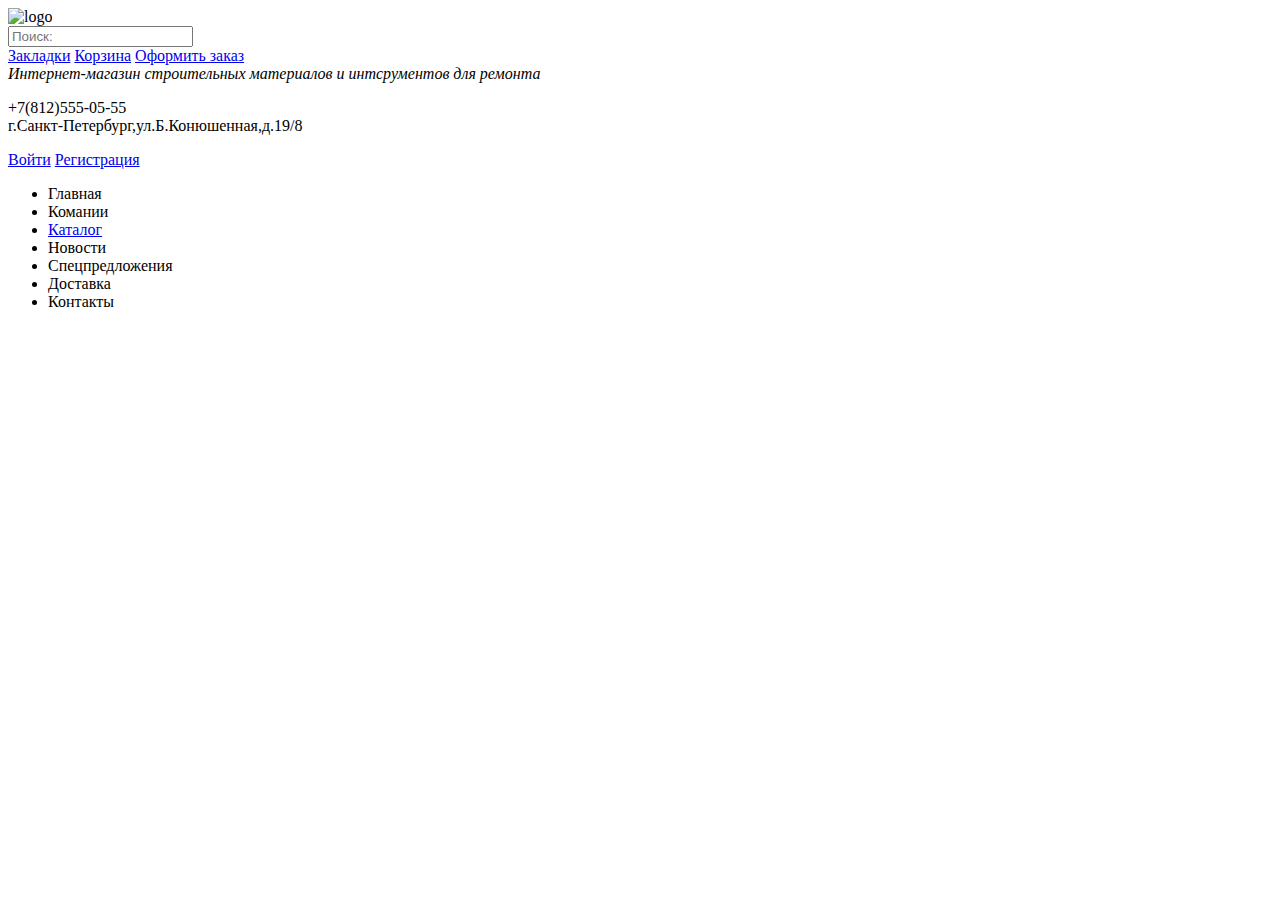
==== catalog.html @ 15f3c46a "1" ====
<!DOCTYPE html>
<html lang="ru">
<head>
  <meta charset="UTF-8">
  <meta name="viewport" content="width=device-width, initial-scale=1.0">
  <title>Catalog</title>
</head>
<body>
  <header>
      <img src="https://via.placeholder.com/150x100" alt="logo">
        <form action="#" method="POST">
          <input type="search" placeholder="Поиск:">
        </form>
      <a href="#">Закладки</a>
      <a href="catalog.html">Корзина</a>
      <a href="#">Оформить заказ</a>
      <section>
        <i>Интернет-магазин строительных материалов и интсрументов для ремонта</i>
        <p>+7(812)555-05-55 <br>
          <span>г.Санкт-Петербург,ул.Б.Конюшенная,д.19/8</span>
        </p>
        <a href="#">Войти</a>
        <a href="#">Регистрация</a>
      </section>
      
    <nav>
        <ul>
          <li>Главная</li>
          <li>Комании</li>
          <li><a href="catalog.html">Каталог</a></li>
          <li>Новости</li>
          <li>Спецпредложения</li>
          <li>Доставка</li>
          <li>Контакты</li>
        </ul>
      </nav>  
  </header>
  
</body>
</html>
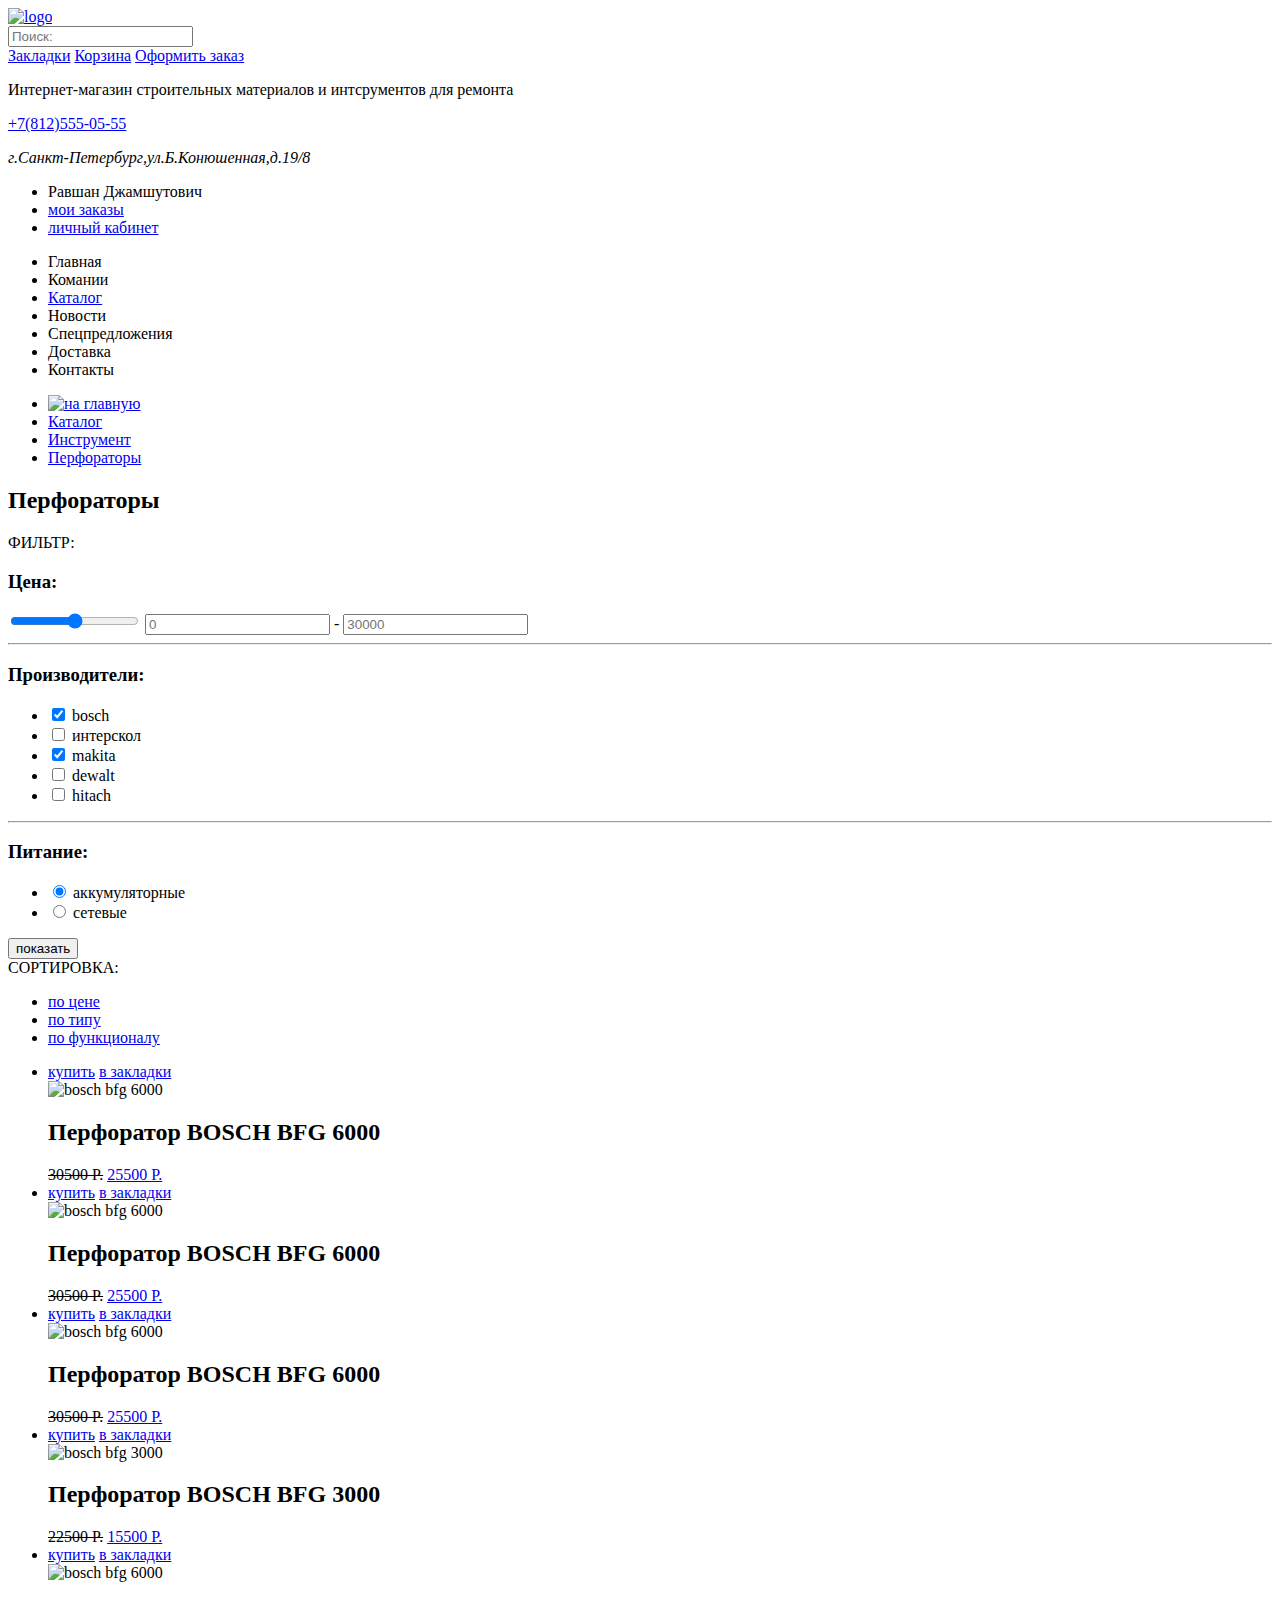
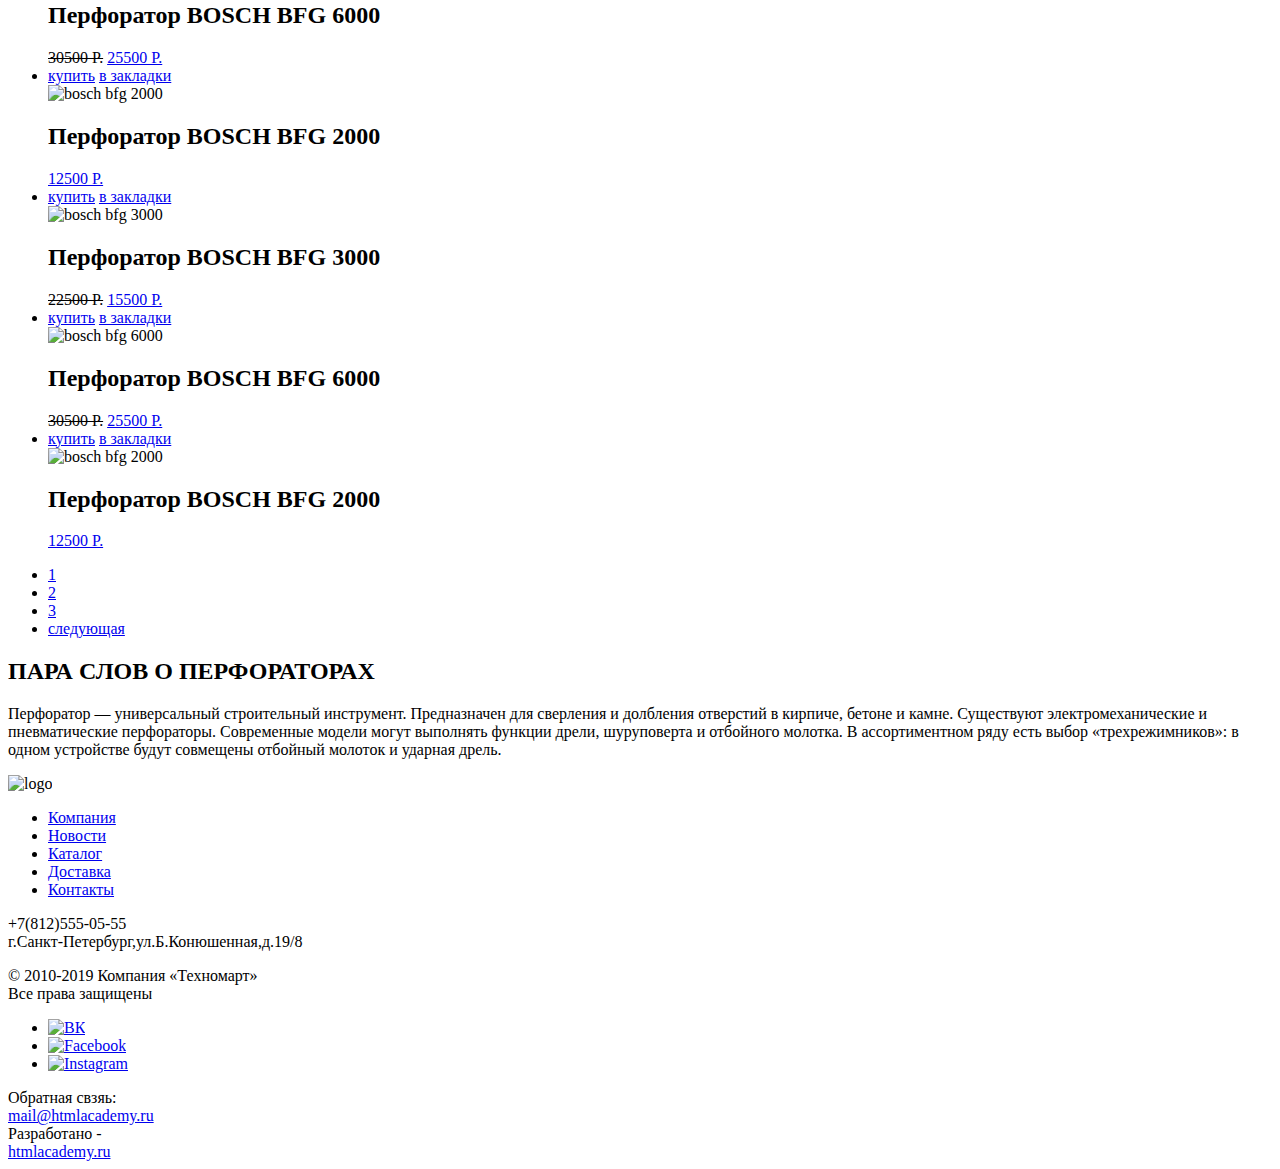
==== commit 0a608d64: "1" ====
--- a/catalog.html
+++ b/catalog.html
@@ -7,21 +7,24 @@
 </head>
 <body>
   <header>
-      <img src="https://via.placeholder.com/150x100" alt="logo">
+      <a href="#"><img src="https://via.placeholder.com/150x100" width="220" height="47" alt="logo"></a>
         <form action="#" method="POST">
           <input type="search" placeholder="Поиск:">
         </form>
-      <a href="#">Закладки</a>
-      <a href="catalog.html">Корзина</a>
-      <a href="#">Оформить заказ</a>
-      <section>
-        <i>Интернет-магазин строительных материалов и интсрументов для ремонта</i>
-        <p>+7(812)555-05-55 <br>
-          <span>г.Санкт-Петербург,ул.Б.Конюшенная,д.19/8</span>
-        </p>
-        <a href="#">Войти</a>
-        <a href="#">Регистрация</a>
-      </section>
+        <a href="#">Закладки</a>
+        <a href="catalog.html">Корзина</a>
+        <a href="#">Оформить заказ</a>
+      <div>
+          <p>Интернет-магазин строительных материалов и интсрументов для ремонта<p>
+            <a href="#">+7(812)555-05-55</a> <br>
+          <address>г.Санкт-Петербург,ул.Б.Конюшенная,д.19/8</address>
+            </p>
+          <ul>
+            <li>Равшан Джамшутович</li>
+            <li><a href="#">мои заказы</a></li>
+            <li><a href="#">личный кабинет</a></li>
+          </ul>
+      </div>
       
     <nav>
         <ul>
@@ -35,6 +38,292 @@
         </ul>
       </nav>  
   </header>
+
+<main>
+  <div>
+    <ul>
+      <li>
+        <a href="index.html">
+          <span hidden="true">Главная</span>
+      <img src="img/icon-home.svg" alt="на главную"></a>
+      </li>
+      <li>
+        <a href="#">Каталог</a>
+      </li>
+      <li>
+        <a href="#">Инструмент</a>
+      </li>
+      <li>
+        <a href="#">Перфораторы</a>
+      </li>
+    </ul>
+  </div>
+
+  <section>
+    <h2>Перфораторы</h2>
+    <div>
+      <span>ФИЛЬТР:</span>
+      <form action="https://echo.htmlacademy.ru/" method="get">
+      <div>
+        <h3>Цена:</h3>
+        <input type="range" min="0" max="30000">
+        <input type="text" placeholder="0">
+        <span>-</span>
+        <input type="text" placeholder="30000">
+      </div>
+      <hr>
+      <div>
+        <h3>Производители:</h3>
+          <ul>
+            <li>
+              <input type="checkbox" id="firm-one" checked>
+              <label for="firm-one">bosch</label>
+            </li>
+            <li>
+              <input type="checkbox" id="firm-two">
+              <label for="firm-two">интерскол</label>
+            </li>
+            <li>
+              <input type="checkbox" id="firm-three" checked>
+              <label for="firm-three">makita</label>
+            </li>
+            <li>
+              <input type="checkbox" id="firm-four">
+              <label for="firm-four">dewalt</label>
+            </li>
+            <li>
+              <input type="checkbox" id="firm-five">
+              <label for="firm-five">hitach</label>
+            </li>
+          </ul>
+      </div>
+      <hr>
+      <div>
+        <h3>Питание:</h3>
+        <ul>
+          <li>
+            <input type="radio" value="аккумуляторные" id="power-one" checked>
+            <label for="power-two">аккумуляторные</label>
+          </li>
+          <li>
+            <input type="radio" value="сетевые" id="power2">
+            <label for="power2">сетевые</label>
+          </li>
+        </ul>
+      </div>
+      <button type="submit">показать</button>
+      </form>
+    </div>
+
+      <div>
+        <span>СОРТИРОВКА:</span>
+        <ul>
+          <li>
+            <a href="#">по цене</a>
+          </li>
+          <li>
+            <a href="#">по типу</a>
+          </li>
+          <li>
+            <a href="#">по функционалу</a>
+          </li>
+        </ul>
+      </div>
+
+      <div>
+        <ul>
+          <li><!--1-->
+            <article>
+              <div>
+                <a href="#">купить</a>
+                <a href="#">в закладки</a>
+              </div>
+
+              <div>
+                <img src="https://via.placeholder.com/150x100" width="144" height="128" alt="bosch bfg 6000">
+                <h2>Перфоратор BOSCH BFG 6000</h2>
+                <del>30500 P.</del>
+                <a href="#">25500 P.</a>
+              </div>
+            </article>
+          </li>
+
+           <li><!--2-->
+            <article>
+              <div>
+                <a href="#">купить</a>
+                <a href="#">в закладки</a>
+              </div>
+              
+              <div>
+                <img src="https://via.placeholder.com/150x100" width="144" height="128" alt="bosch bfg 6000">
+                <h2>Перфоратор BOSCH BFG 6000</h2>
+                <del>30500 P.</del>
+                <a href="#">25500 P.</a>
+              </div>
+            </article>
+          </li> 
+
+           <li><!--3-->
+            <article>
+              <div>
+                <a href="#">купить</a>
+                <a href="#">в закладки</a>
+              </div>
+              
+              <div>
+                <img src="https://via.placeholder.com/150x100" width="144" height="128" alt="bosch bfg 6000">
+                <h2>Перфоратор BOSCH BFG 6000</h2>
+                <del>30500 P.</del>
+                <a href="#">25500 P.</a>
+              </div>
+            </article>
+          </li>
+
+           <li><!--4-->
+            <article>
+              <div>
+                <a href="#">купить</a>
+                <a href="#">в закладки</a>
+              </div>
+              
+              <div>
+                <img src="https://via.placeholder.com/150x100" width="144" height="128" alt="bosch bfg 3000">
+                <h2>Перфоратор BOSCH BFG 3000</h2>
+                <del>22500 P.</del>
+                <a href="#">15500 P.</a>
+              </div>
+            </article>
+          </li>
+
+           <li><!--5-->
+            <article>
+              <div>
+                <a href="#">купить</a>
+                <a href="#">в закладки</a>
+              </div>
+              
+              <div>
+                <img src="https://via.placeholder.com/150x100" width="144" height="128" alt="bosch bfg 6000">
+                <h2>Перфоратор BOSCH BFG 6000</h2>
+                <del>30500 P.</del>
+                <a href="#">25500 P.</a>
+              </div>
+            </article>
+          </li>
+
+           <li><!--6-->
+            <article>
+              <div>
+                <a href="#">купить</a>
+                <a href="#">в закладки</a>
+              </div>
+              
+              <div>
+                <img src="https://via.placeholder.com/150x100" width="144" height="128" alt="bosch bfg 2000">
+                <h2>Перфоратор BOSCH BFG 2000</h2>
+                <a href="#">12500 P.</a>
+              </div>
+            </article>
+          </li>
+
+          <li><!--7-->
+            <article>
+              <div>
+                <a href="#">купить</a>
+                <a href="#">в закладки</a>
+              </div>
+              
+              <div>
+                <img src="https://via.placeholder.com/150x100" width="144" height="128" alt="bosch bfg 3000">
+                <h2>Перфоратор BOSCH BFG 3000</h2>
+                <del>22500 P.</del>
+                <a href="#">15500 P.</a>
+              </div>
+            </article>
+          </li>
+
+          <li><!--8-->
+            <article>
+              <div>
+                <a href="#">купить</a>
+                <a href="#">в закладки</a>
+              </div>
+              
+              <div>
+                <img src="https://via.placeholder.com/150x100" width="144" height="128" alt="bosch bfg 6000">
+                <h2>Перфоратор BOSCH BFG 6000</h2>
+                <del>30500 P.</del>
+                <a href="#">25500 P.</a>
+              </div>
+            </article>
+          </li>
+
+          <li><!--9-->
+            <article>
+              <div>
+                <a href="#">купить</a>
+                <a href="#">в закладки</a>
+              </div>
+              
+              <div>
+                <img src="https://via.placeholder.com/150x100" width="144" height="128" alt="bosch bfg 2000">
+                <h2>Перфоратор BOSCH BFG 2000</h2>
+                <a href="#">12500 P.</a>
+              </div>
+            </article>
+          </li> 
+        </ul>  
+      </div>
+      <ul>
+        <li>
+          <a href="#">1</a>
+        </li>
+        <li>
+          <a href="#">2</a>
+        </li>
+        <li>
+          <a href="#">3</a>
+        </li>
+        <li>
+          <a href="#">следующая</a>
+        </li>
+      </ul>
+
+  </section>
+
+  <div>
+    <h2>
+      ПАРА СЛОВ О ПЕРФОРАТОРАХ
+    </h2>
+    <p>Перфоратор — универсальный строительный инструмент. Предназначен для сверления и долбления отверстий в кирпиче, бетоне и камне. Существуют электромеханические и пневматические перфораторы. Современные модели могут выполнять функции дрели, шуруповерта и отбойного молотка. В ассортиментном ряду есть выбор «трехрежимников»: в одном устройстве будут совмещены отбойный молоток и ударная дрель.</p>
+  </div>
+</main>
+
+<footer>
+    <div>
+      <img src="https://via.placeholder.com/150x100" width="220px" height="47px" alt="logo">
+      <ul>
+          <li><a href="#">Компания</a></li>
+          <li><a href="#">Новости</a></li>
+          <li><a href="catalog.html">Каталог</a></li>
+          <li><a href="#">Доставка</a></li>
+          <li><a href="#">Контакты</a></li>
+      </ul>
+      <span>+7(812)555-05-55 <br>г.Санкт-Петербург,ул.Б.Конюшенная,д.19/8</span>
+    </div>
+    <div>
+      <p>&#169; 2010-2019 Компания &#171;Техномарт&#187;<br>Все права защищены</p>
+      <ul>
+        <li><a href="#"><img src="#" alt="ВК"></a></li>
+        <li><a href="#"><img src="#" alt="Facebook"></a></li>
+        <li><a href="#"><img src="#" alt="Instagram"></a></li>
+      </ul>
+      <div>Обратная свзяь:<br><a href="#">mail@htmlacademy.ru</a></div>
+      <div>Разработано - <br>
+       <a href="#">htmlacademy.ru</a></div>
+    </div>
+  </footer>
   
 </body>
 </html>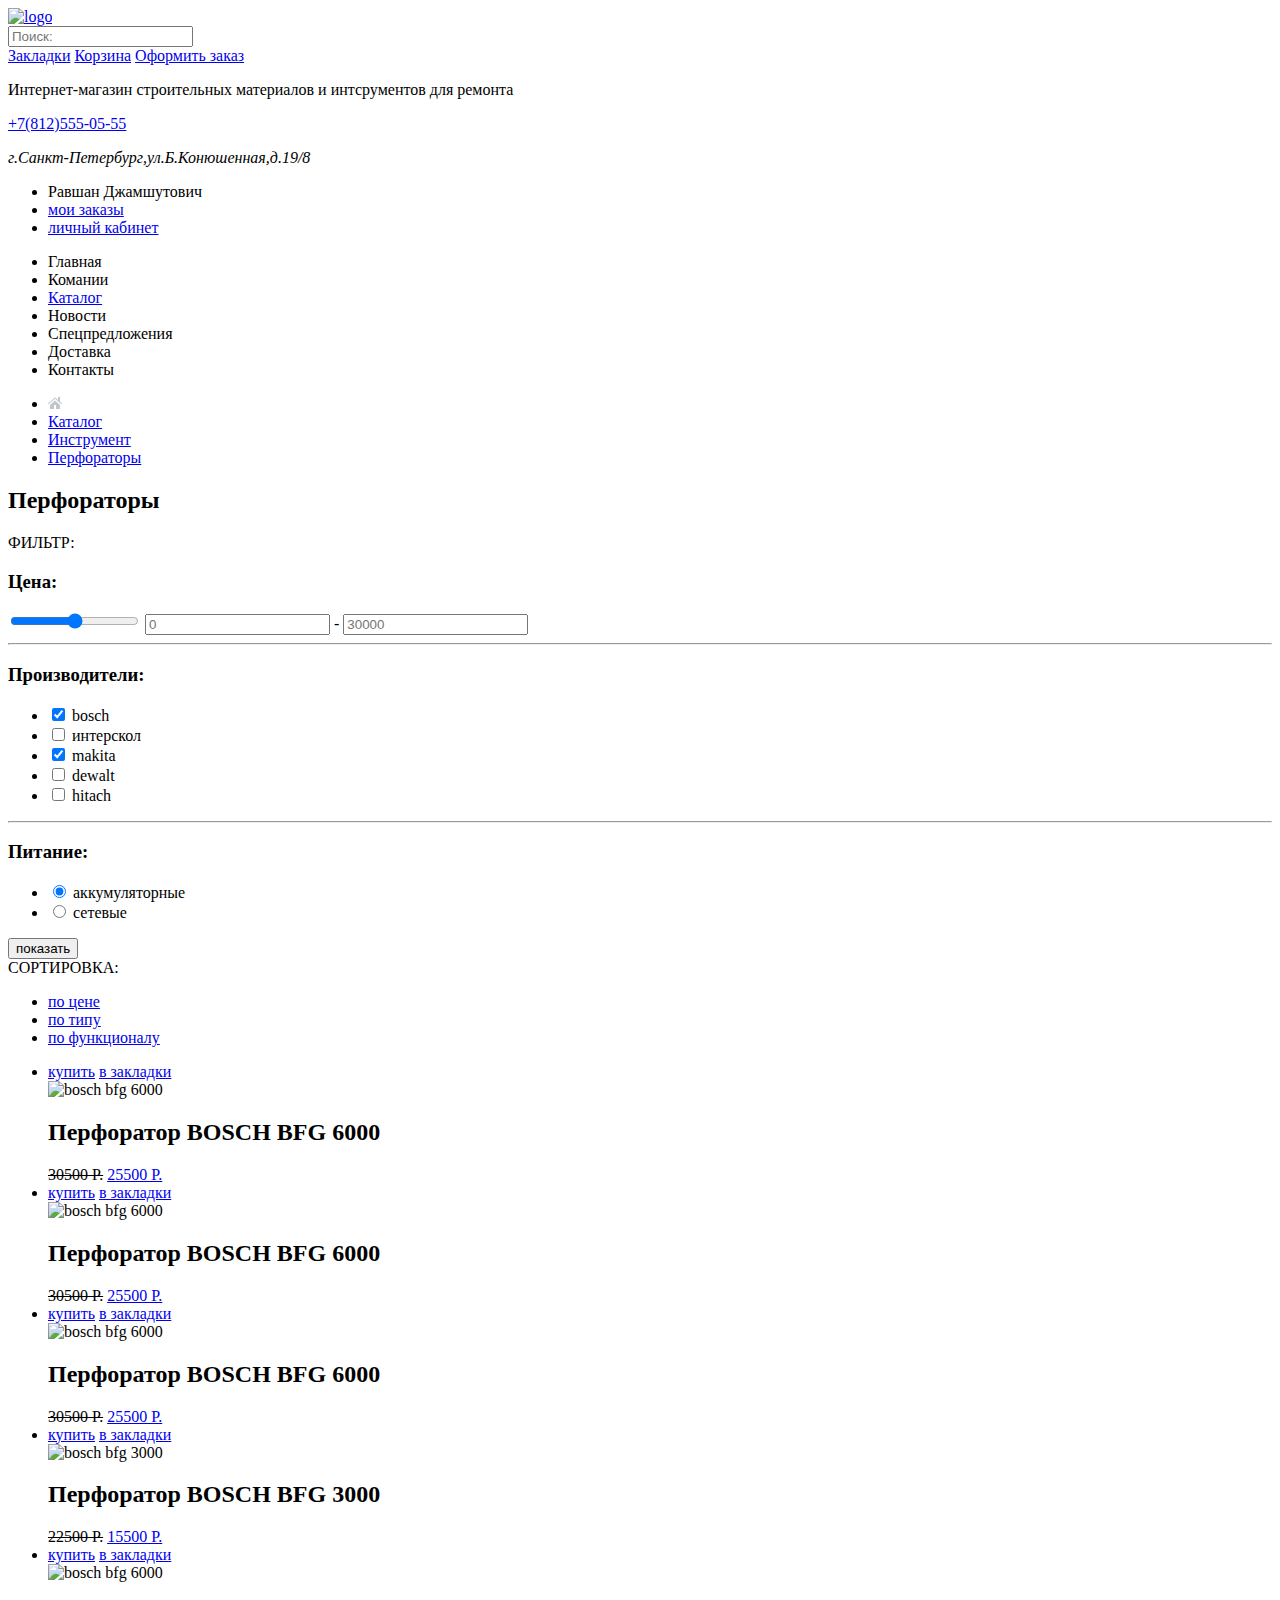
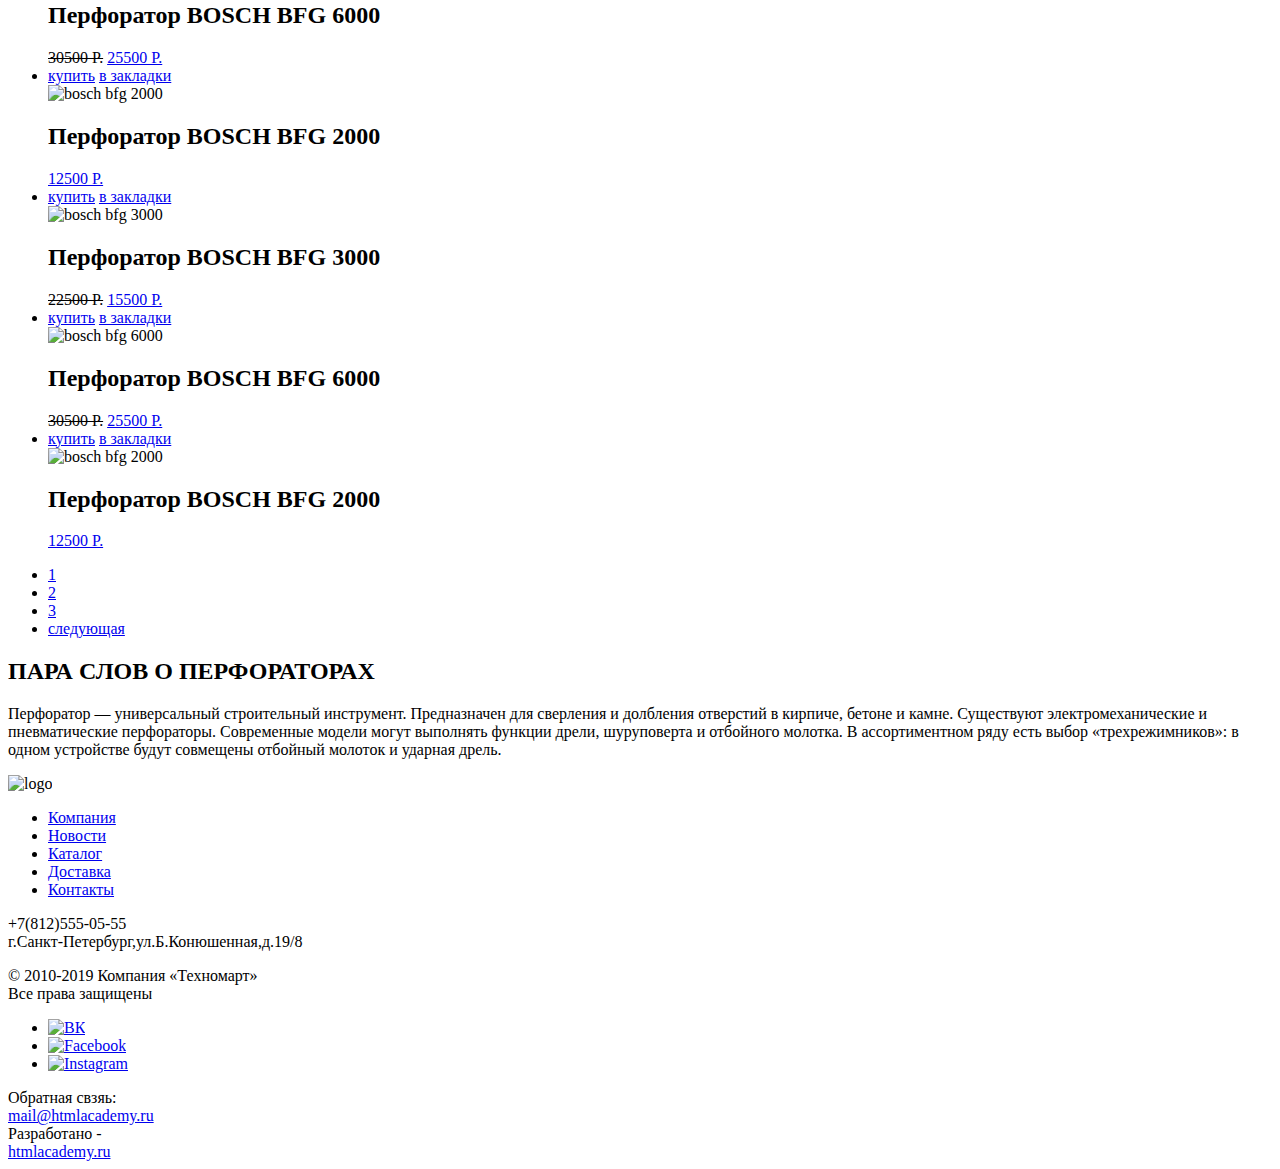
==== commit 47c0c865: "графика" ====
--- a/catalog.html
+++ b/catalog.html
@@ -2,8 +2,11 @@
 <html lang="ru">
 <head>
   <meta charset="UTF-8">
-  <meta name="viewport" content="width=device-width, initial-scale=1.0">
-  <title>Catalog</title>
+    <link rel="stylesheet" type="text/css" href="css/style.css">
+    <link rel="icon" href="favicon.ico">
+    <link rel="apple-touch-icon" href="img/favicon/apple-touch-icon.png">
+    <link rel="manifest" href="img/favicon/site.webmanifest">
+  <title>Техномарт</title>
 </head>
 <body>
   <header>
@@ -45,7 +48,7 @@
       <li>
         <a href="index.html">
           <span hidden="true">Главная</span>
-      <img src="img/icon-home.svg" alt="на главную"></a>
+      <img src="img/icon/icon-home.svg" alt="на главную"></a>
       </li>
       <li>
         <a href="#">Каталог</a>
--- a/css/style.css
+++ b/css/style.css
@@ -0,0 +1,10 @@
+.logo{
+	background-color: #EE3643;
+	width: 220px;
+	height: 42px;
+	color: white;
+	line-height: 42px;
+	display: inline-block;
+	text-align: center;
+	vertical-align: middle;
+}
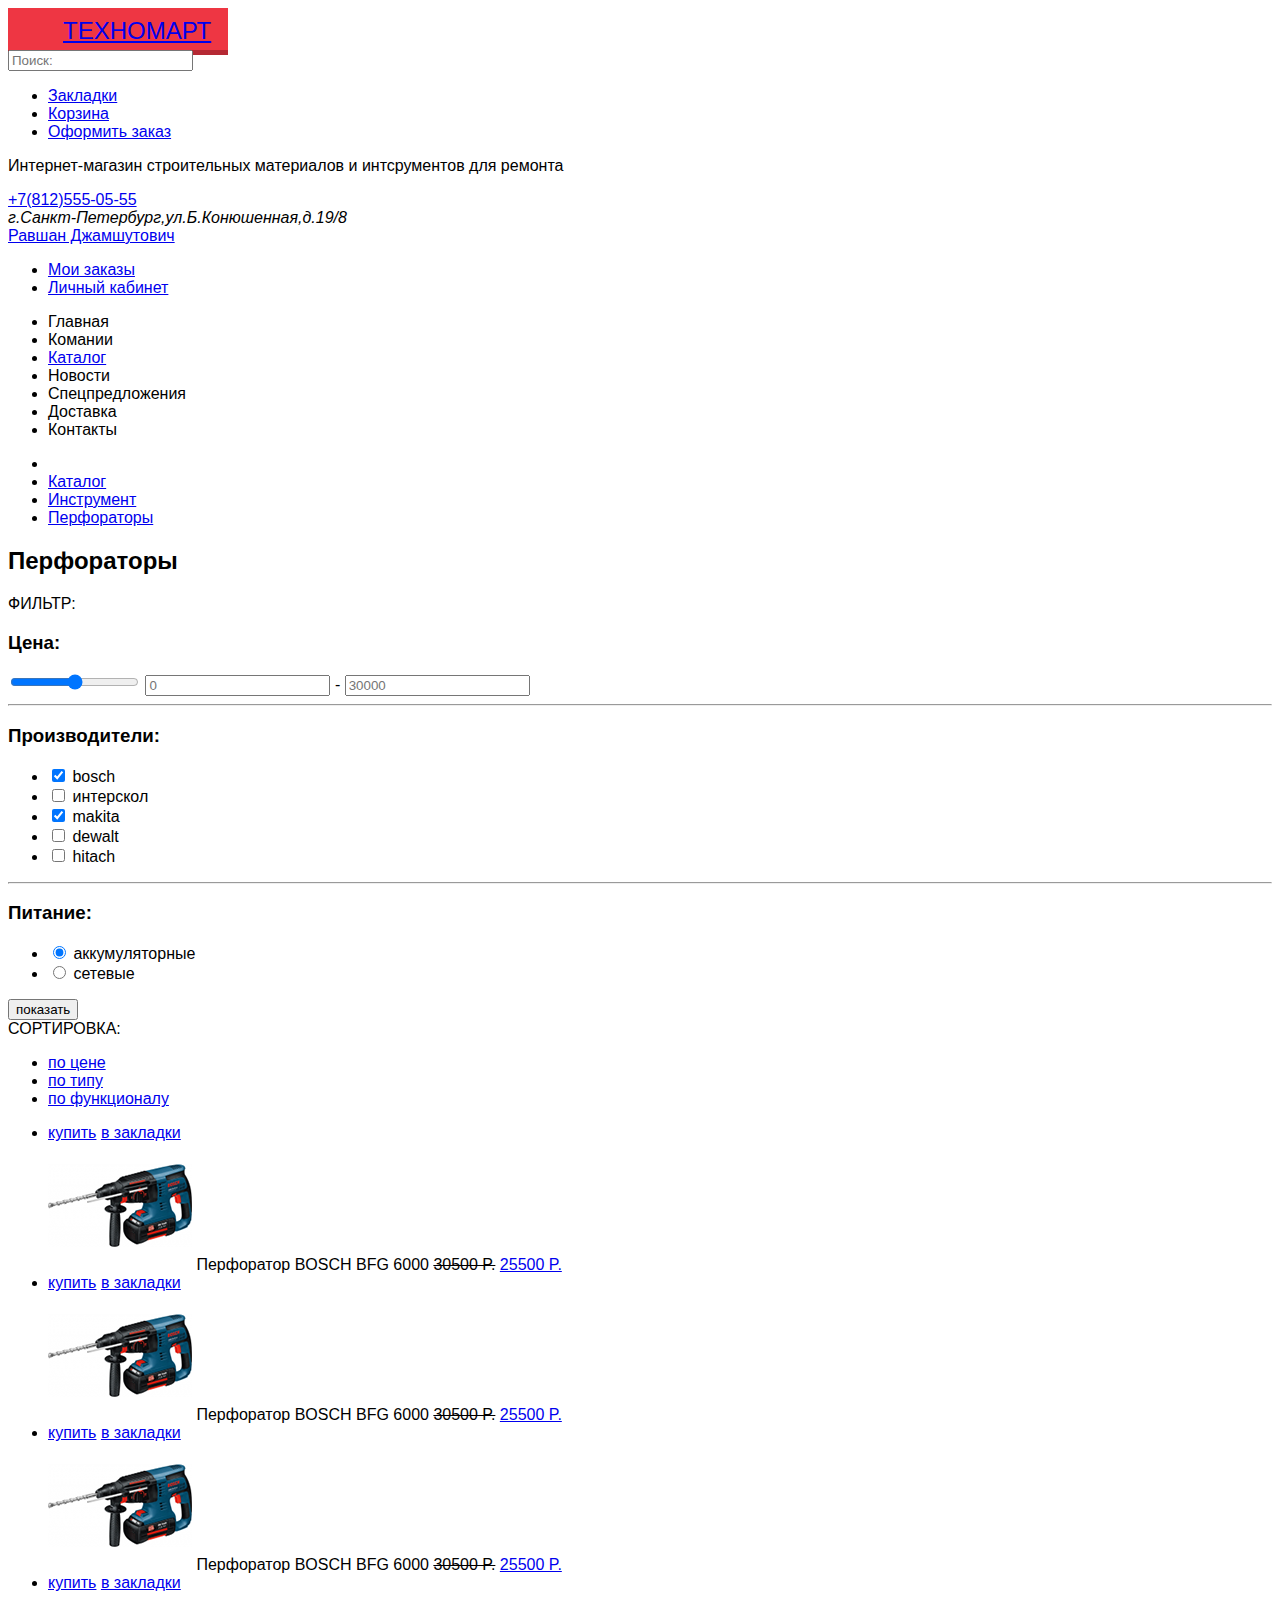
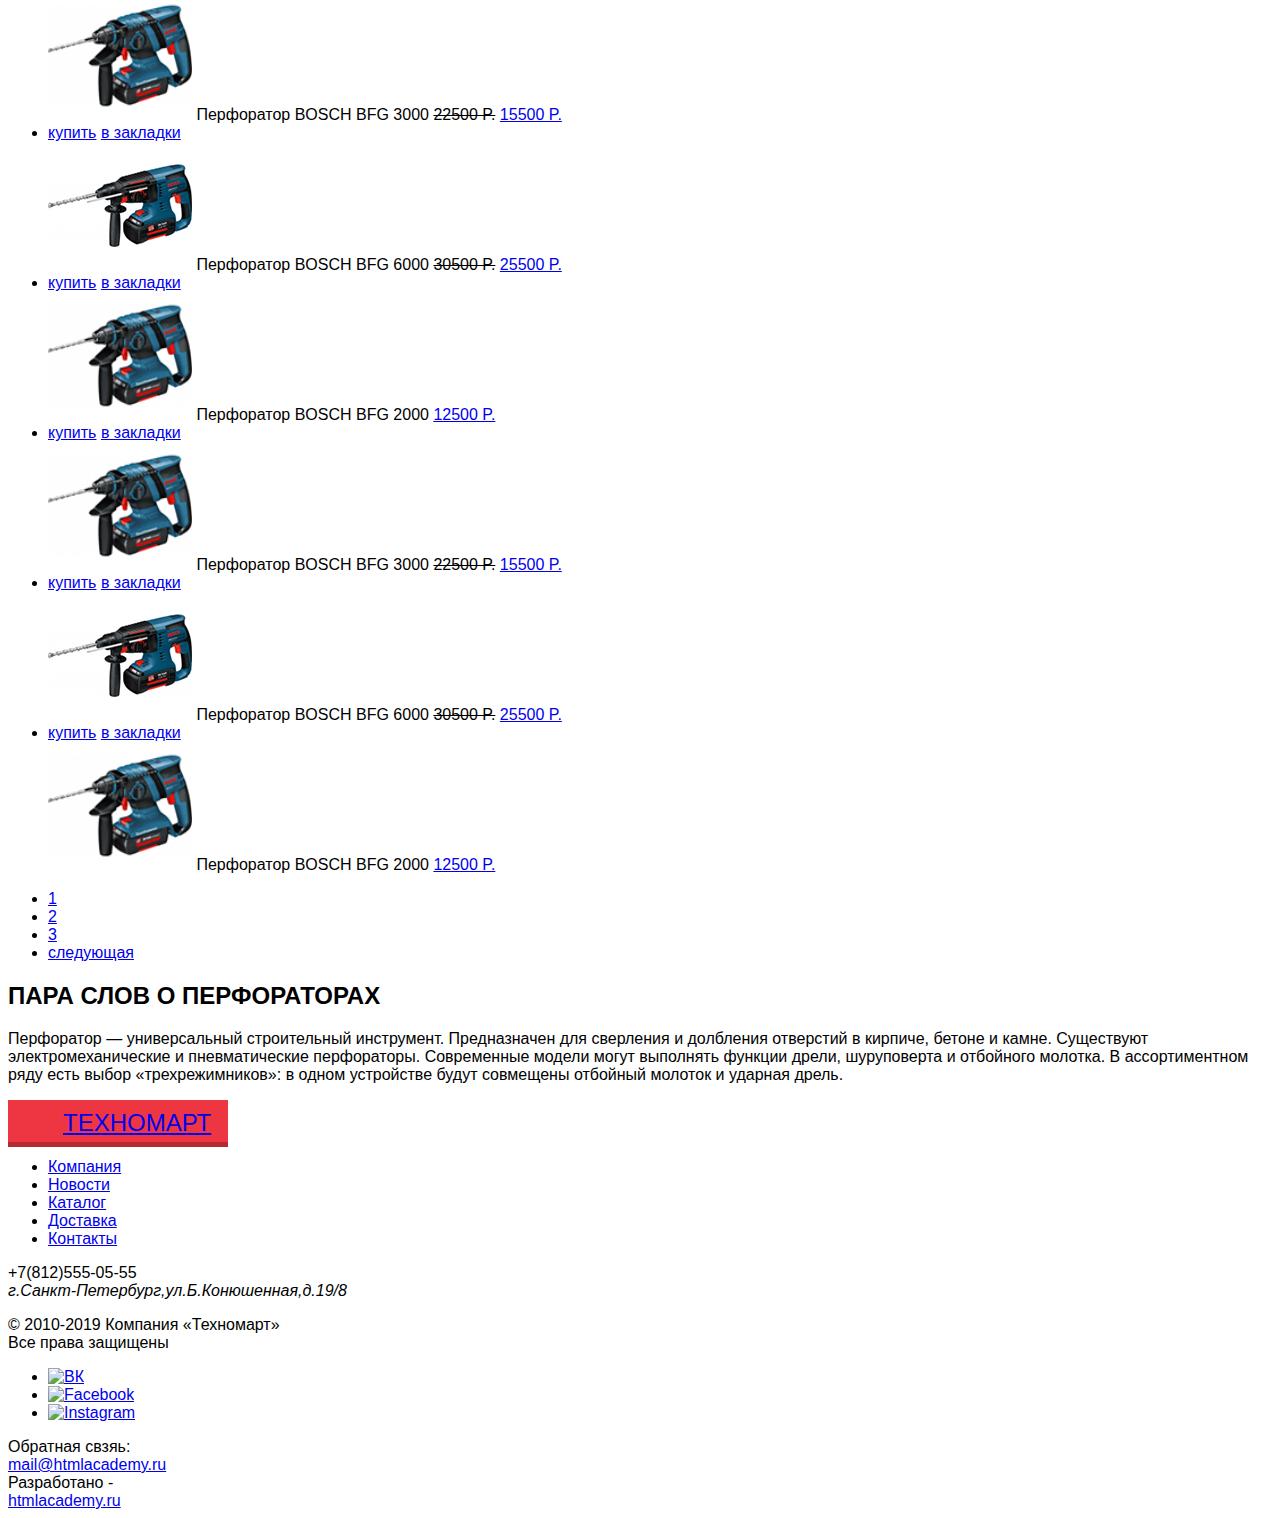
==== commit 662a3d6d: "графика" ====
--- a/catalog.html
+++ b/catalog.html
@@ -10,23 +10,38 @@
 </head>
 <body>
   <header>
-      <a href="#"><img src="https://via.placeholder.com/150x100" width="220" height="47" alt="logo"></a>
-        <form action="#" method="POST">
-          <input type="search" placeholder="Поиск:">
-        </form>
-        <a href="#">Закладки</a>
-        <a href="catalog.html">Корзина</a>
-        <a href="#">Оформить заказ</a>
-      <div>
-          <p>Интернет-магазин строительных материалов и интсрументов для ремонта<p>
+        <div class="logo">
+          <a href="#">ТЕХНОМАРТ</a>
+        </div>
+      <form action="#" method="POST">
+        <input type="search" placeholder="Поиск:">
+      </form>
+          <ul>
+            <li>
+              <a href="#">Закладки</a>
+            </li>
+            <li>
+              <a href="catalog.html">Корзина</a>
+            </li>  
+            <li>
+              <a href="#">Оформить заказ</a>
+            </li>
+          </ul>
+      <div>
+          <p>Интернет-магазин строительных материалов и интсрументов для ремонта</p>
             <a href="#">+7(812)555-05-55</a> <br>
           <address>г.Санкт-Петербург,ул.Б.Конюшенная,д.19/8</address>
-            </p>
-          <ul>
-            <li>Равшан Джамшутович</li>
-            <li><a href="#">мои заказы</a></li>
-            <li><a href="#">личный кабинет</a></li>
-          </ul>
+          <div>
+            <a href="#">Равшан Джамшутович</a>
+            <ul>
+              <li>
+                <a href="#">Мои заказы</a>
+              </li>
+              <li>
+                <a href="#">Личный кабинет</a>
+              </li>
+            </ul>
+          </div>
       </div>
       
     <nav>
@@ -43,12 +58,11 @@
   </header>
 
 <main>
-  <div>
+  <div class="breadcrumbs">
     <ul>
       <li>
         <a href="index.html">
           <span hidden="true">Главная</span>
-      <img src="img/icon/icon-home.svg" alt="на главную"></a>
       </li>
       <li>
         <a href="#">Каталог</a>
@@ -105,12 +119,12 @@
         <h3>Питание:</h3>
         <ul>
           <li>
-            <input type="radio" value="аккумуляторные" id="power-one" checked>
+            <input type="radio" value="аккумуляторные" name="power" id="power-one" checked>
             <label for="power-two">аккумуляторные</label>
           </li>
           <li>
-            <input type="radio" value="сетевые" id="power2">
-            <label for="power2">сетевые</label>
+            <input type="radio" value="сетевые" name="power" id="power-two">
+            <label for="power-two">сетевые</label>
           </li>
         </ul>
       </div>
@@ -136,145 +150,128 @@
       <div>
         <ul>
           <li><!--1-->
-            <article>
-              <div>
-                <a href="#">купить</a>
-                <a href="#">в закладки</a>
-              </div>
-
-              <div>
-                <img src="https://via.placeholder.com/150x100" width="144" height="128" alt="bosch bfg 6000">
-                <h2>Перфоратор BOSCH BFG 6000</h2>
-                <del>30500 P.</del>
-                <a href="#">25500 P.</a>
-              </div>
-            </article>
+              <div>
+                <a href="#">купить</a>
+                <a href="#">в закладки</a>
+              </div>
+
+              <div>
+                <img src="img/product/bfg6000.png" width="144" height="128" alt="Перфоратор BOSCH BFG 6000">
+                <span>Перфоратор BOSCH BFG 6000</span>
+                <del>30500 P.</del>
+                <a href="#">25500 P.</a>
+              </div>
           </li>
 
            <li><!--2-->
-            <article>
-              <div>
-                <a href="#">купить</a>
-                <a href="#">в закладки</a>
-              </div>
-              
-              <div>
-                <img src="https://via.placeholder.com/150x100" width="144" height="128" alt="bosch bfg 6000">
-                <h2>Перфоратор BOSCH BFG 6000</h2>
-                <del>30500 P.</del>
-                <a href="#">25500 P.</a>
-              </div>
-            </article>
+              <div>
+                <a href="#">купить</a>
+                <a href="#">в закладки</a>
+              </div>
+              
+              <div>
+                <img src="img/product/bfg6000.png" width="144" height="128" alt="Перфоратор BOSCH BFG 6000">
+                <span>Перфоратор BOSCH BFG 6000</span>
+                <del>30500 P.</del>
+                <a href="#">25500 P.</a>
+              </div>
           </li> 
 
            <li><!--3-->
-            <article>
-              <div>
-                <a href="#">купить</a>
-                <a href="#">в закладки</a>
-              </div>
-              
-              <div>
-                <img src="https://via.placeholder.com/150x100" width="144" height="128" alt="bosch bfg 6000">
-                <h2>Перфоратор BOSCH BFG 6000</h2>
-                <del>30500 P.</del>
-                <a href="#">25500 P.</a>
-              </div>
-            </article>
+              <div>
+                <a href="#">купить</a>
+                <a href="#">в закладки</a>
+              </div>
+              
+              <div>
+                <img src="img/product/bfg6000.png" width="144" height="128" alt="Перфоратор BOSCH BFG 6000">
+                <span>Перфоратор BOSCH BFG 6000</span>
+                <del>30500 P.</del>
+                <a href="#">25500 P.</a>
+              </div>
           </li>
 
            <li><!--4-->
-            <article>
-              <div>
-                <a href="#">купить</a>
-                <a href="#">в закладки</a>
-              </div>
-              
-              <div>
-                <img src="https://via.placeholder.com/150x100" width="144" height="128" alt="bosch bfg 3000">
-                <h2>Перфоратор BOSCH BFG 3000</h2>
+              <div>
+                <a href="#">купить</a>
+                <a href="#">в закладки</a>
+              </div>
+              
+              <div>
+                <img src="img/product/3000.png" width="144" height="128" alt="Перфоратор BOSCH BFG 3000">
+                <span>Перфоратор BOSCH BFG 3000</span>
                 <del>22500 P.</del>
                 <a href="#">15500 P.</a>
               </div>
-            </article>
           </li>
 
            <li><!--5-->
-            <article>
-              <div>
-                <a href="#">купить</a>
-                <a href="#">в закладки</a>
-              </div>
-              
-              <div>
-                <img src="https://via.placeholder.com/150x100" width="144" height="128" alt="bosch bfg 6000">
-                <h2>Перфоратор BOSCH BFG 6000</h2>
-                <del>30500 P.</del>
-                <a href="#">25500 P.</a>
-              </div>
-            </article>
+              <div>
+                <a href="#">купить</a>
+                <a href="#">в закладки</a>
+              </div>
+              
+              <div>
+                <img src="img/product/bfg6000.png" width="144" height="128" alt="Перфоратор BOSCH BFG 6000">
+                <span>Перфоратор BOSCH BFG 6000</span>
+                <del>30500 P.</del>
+                <a href="#">25500 P.</a>
+              </div>
           </li>
 
            <li><!--6-->
-            <article>
-              <div>
-                <a href="#">купить</a>
-                <a href="#">в закладки</a>
-              </div>
-              
-              <div>
-                <img src="https://via.placeholder.com/150x100" width="144" height="128" alt="bosch bfg 2000">
-                <h2>Перфоратор BOSCH BFG 2000</h2>
+              <div>
+                <a href="#">купить</a>
+                <a href="#">в закладки</a>
+              </div>
+              
+              <div>
+                <img src="img/product/2000.png" width="144" height="128" alt="Перфоратор BOSCH BFG 2000">
+                <span>Перфоратор BOSCH BFG 2000</span>
                 <a href="#">12500 P.</a>
               </div>
-            </article>
           </li>
 
           <li><!--7-->
-            <article>
-              <div>
-                <a href="#">купить</a>
-                <a href="#">в закладки</a>
-              </div>
-              
-              <div>
-                <img src="https://via.placeholder.com/150x100" width="144" height="128" alt="bosch bfg 3000">
-                <h2>Перфоратор BOSCH BFG 3000</h2>
+              <div>
+                <a href="#">купить</a>
+                <a href="#">в закладки</a>
+              </div>
+              
+              <div>
+                <img src="img/product/3000.png" width="144" height="128" alt="bosch bfg 3000">
+                <span>Перфоратор BOSCH BFG 3000</span>
                 <del>22500 P.</del>
                 <a href="#">15500 P.</a>
               </div>
-            </article>
           </li>
 
           <li><!--8-->
-            <article>
-              <div>
-                <a href="#">купить</a>
-                <a href="#">в закладки</a>
-              </div>
-              
-              <div>
-                <img src="https://via.placeholder.com/150x100" width="144" height="128" alt="bosch bfg 6000">
-                <h2>Перфоратор BOSCH BFG 6000</h2>
-                <del>30500 P.</del>
-                <a href="#">25500 P.</a>
-              </div>
-            </article>
+              <div>
+                <a href="#">купить</a>
+                <a href="#">в закладки</a>
+              </div>
+              
+              <div>
+                <img src="img/product/bfg6000.png" width="144" height="128" alt="Перфоратор BOSCH BFG 6000">
+                <span>Перфоратор BOSCH BFG 6000</span>
+                <del>30500 P.</del>
+                <a href="#">25500 P.</a>
+              </div>
           </li>
 
           <li><!--9-->
-            <article>
-              <div>
-                <a href="#">купить</a>
-                <a href="#">в закладки</a>
-              </div>
-              
-              <div>
-                <img src="https://via.placeholder.com/150x100" width="144" height="128" alt="bosch bfg 2000">
-                <h2>Перфоратор BOSCH BFG 2000</h2>
+              <div>
+                <a href="#">купить</a>
+                <a href="#">в закладки</a>
+              </div>
+              
+              <div>
+                <img src="img/product/2000.png" width="144" height="128" alt="Перфоратор BOSCH BFG 2000">
+                <span>Перфоратор BOSCH BFG 2000</span>
                 <a href="#">12500 P.</a>
               </div>
-            </article>
+              
           </li> 
         </ul>  
       </div>
@@ -295,17 +292,19 @@
 
   </section>
 
-  <div>
+  <section>
     <h2>
       ПАРА СЛОВ О ПЕРФОРАТОРАХ
     </h2>
     <p>Перфоратор — универсальный строительный инструмент. Предназначен для сверления и долбления отверстий в кирпиче, бетоне и камне. Существуют электромеханические и пневматические перфораторы. Современные модели могут выполнять функции дрели, шуруповерта и отбойного молотка. В ассортиментном ряду есть выбор «трехрежимников»: в одном устройстве будут совмещены отбойный молоток и ударная дрель.</p>
-  </div>
+  </section>
 </main>
 
 <footer>
     <div>
-      <img src="https://via.placeholder.com/150x100" width="220px" height="47px" alt="logo">
+      <div class="logo">
+          <a href="#">ТЕХНОМАРТ</a>
+        </div>
       <ul>
           <li><a href="#">Компания</a></li>
           <li><a href="#">Новости</a></li>
@@ -313,16 +312,26 @@
           <li><a href="#">Доставка</a></li>
           <li><a href="#">Контакты</a></li>
       </ul>
-      <span>+7(812)555-05-55 <br>г.Санкт-Петербург,ул.Б.Конюшенная,д.19/8</span>
+      <a>+7(812)555-05-55</a> <br>
+      <address>г.Санкт-Петербург,ул.Б.Конюшенная,д.19/8</address>
     </div>
     <div>
-      <p>&#169; 2010-2019 Компания &#171;Техномарт&#187;<br>Все права защищены</p>
-      <ul>
-        <li><a href="#"><img src="#" alt="ВК"></a></li>
-        <li><a href="#"><img src="#" alt="Facebook"></a></li>
-        <li><a href="#"><img src="#" alt="Instagram"></a></li>
-      </ul>
-      <div>Обратная свзяь:<br><a href="#">mail@htmlacademy.ru</a></div>
+        <p>&#169; 2010-2019 Компания &#171;Техномарт&#187;<br>Все права защищены</p>
+        <ul>
+          <li>
+            <a href="#"><img src="#" alt="ВК"></a>
+          </li>
+          <li>
+            <a href="#"><img src="#" alt="Facebook"></a>
+          </li>
+          <li>
+            <a href="#"><img src="#" alt="Instagram"></a>
+          </li>
+        </ul>
+      <div>Обратная свзяь:<br>
+        <a href="#">mail@htmlacademy.ru</a>
+      </div>
+
       <div>Разработано - <br>
        <a href="#">htmlacademy.ru</a></div>
     </div>
--- a/css/style.css
+++ b/css/style.css
@@ -1,10 +1,25 @@
+body{
+	font-family: "Cuprum",sans-serif;
+}
+
 .logo{
-	background-color: #EE3643;
-	width: 220px;
-	height: 42px;
-	color: white;
-	line-height: 42px;
 	display: inline-block;
-	text-align: center;
-	vertical-align: middle;
+    width: 165px;
+    padding: 11px 0 7px 55px;
+    font-size: 24px;
+    line-height: 24px;
+    font-weight: 400;
+    font-style: normal;
+    color: #fff;
+    background-color: #ee3643;
+    box-shadow: 0 5px 0 0 #b52933;
 }
+.breadcrumbs:first-child{
+	background: url(img/icon/icon-home.svg);
+}
+@font-face {
+
+font-family: "Cuprum";  
+src: url("E:/academy/1545481-technomart-30/fonts/Cuprum.ttf") format("truetype"); 
+font-style: normal; 
+font-weight: normal; 
